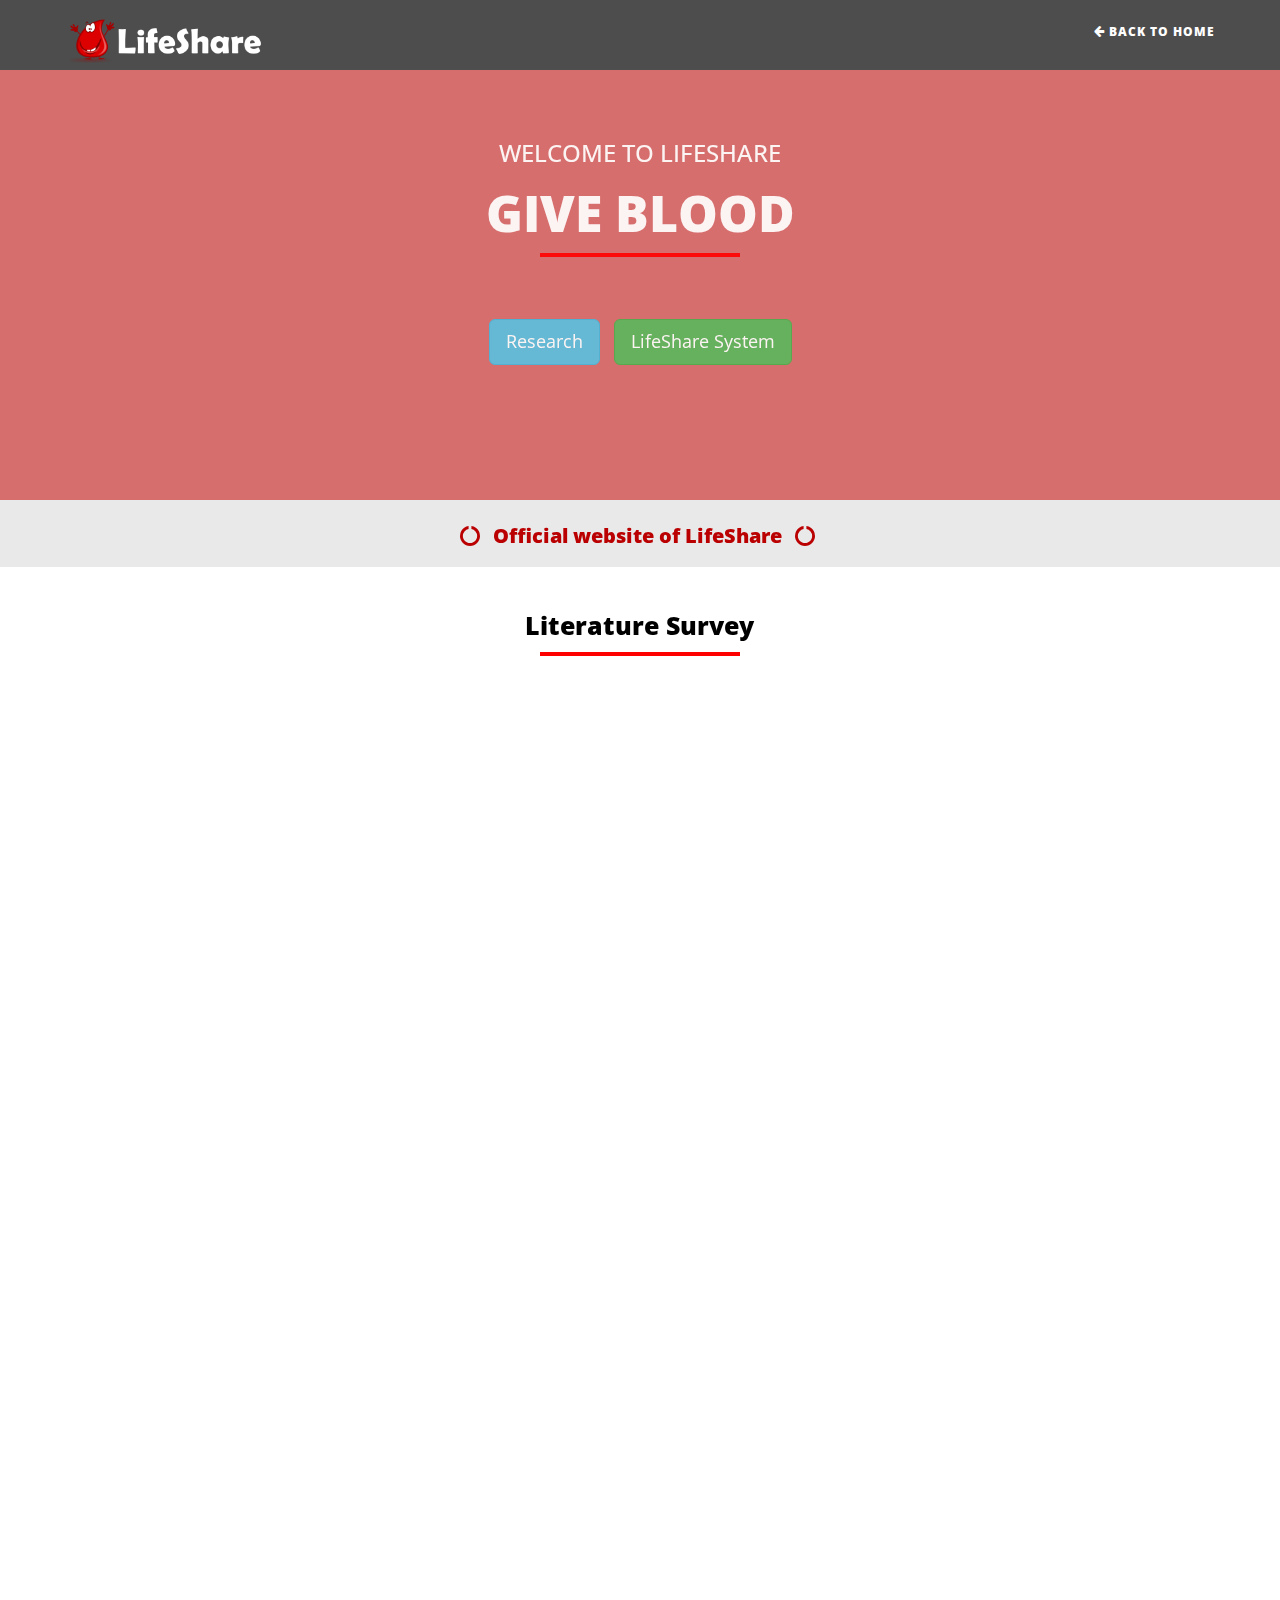
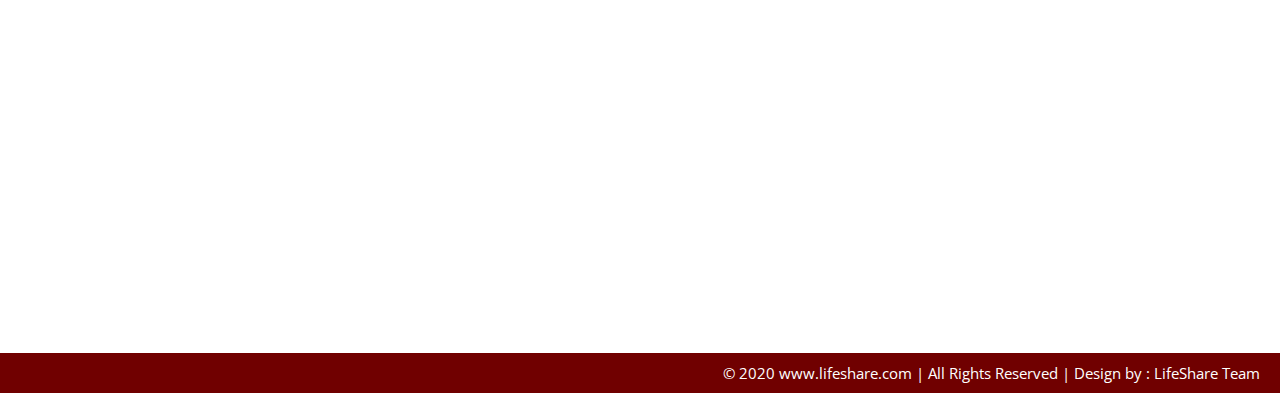
==== Literature_Survey.html @ cdf93956 "init" ====
﻿<!DOCTYPE html>
<html xmlns="http://www.w3.org/1999/xhtml">
<head>
    <meta charset="utf-8" />
    <meta name="viewport" content="width=device-width, initial-scale=1, maximum-scale=1" />
    <meta name="description" content="" />
    <meta name="author" content="" />
    <title>LifeShare Web</title>
    <!-- BOOTSTRAP CORE STYLE CSS -->
    <link href="assets/css/bootstrap.css" rel="stylesheet" />
    <!-- FONT AWESOME CSS -->
<link href="assets/css/font-awesome.min.css" rel="stylesheet" />
     <!-- FLEXSLIDER CSS -->
<link href="assets/css/flexslider.css" rel="stylesheet" />
    <!-- CUSTOM STYLE CSS -->
    <link href="assets/css/style2.css" rel="stylesheet" />    
  <!-- Google	Fonts -->
	<link href='http://fonts.googleapis.com/css?family=Open+Sans:400,700,300' rel='stylesheet' type='text/css' />
</head>
<body >
   
 <div class="navbar navbar-inverse navbar-fixed-top " id="menu">
        <div class="container">
            <div class="navbar-header">
                <button type="button" class="navbar-toggle" data-toggle="collapse" data-target=".navbar-collapse">
                    <span class="icon-bar"></span>
                    <span class="icon-bar"></span>
                    <span class="icon-bar"></span>
                </button>
                <a class="navbar-brand" href="index.html"><img class="logo-custom" src="assets/img/logo180-50.png" alt=""  /></a>
            </div>
            <div class="navbar-collapse collapse move-me">
                <ul class="nav navbar-nav navbar-right">
                    <li ><a href="index.html"><i class="fa fa-arrow-left fa-1x "></i> BACK TO HOME</a></li>
            </div>
           
        </div>
    </div>
      <!--NAVBAR SECTION END-->
       <div class="home-sec" id="home" >
           <div class="overlay">
 <div class="container">
           <div class="row text-center " >
           
               <div class="col-lg-12  col-md-12 col-sm-12">
               
                <div class="flexslider set-flexi" id="main-section" >
                    <ul class="slides move-me">
                        <!-- Slider 01 -->
                        <li>
                              <h3>Welcome to LifeShare</h3>
                           <h1>Give Blood</h1>
                            <a  href="index.html#course-sec" class="btn btn-info btn-lg" >
                                Research 
                            </a>
                             <a  href="http://lifeshareui.s3-website-us-east-1.amazonaws.com/" class="btn btn-success btn-lg" >
                                LifeShare System
                            </a>
                        </li>
                        <!-- End Slider 01 -->
                        
                        <!-- Slider 02 -->
                        <li>
                            <h3>Welcome to LifeShare</h3>
                           <h1>Donate Organs Save Lives</h1>
                             <a  href="index.html#faculty-sec" class="btn btn-primary btn-lg" >
                               About Us 
                            </a>
                             <a  href="http://lifeshareui.s3-website-us-east-1.amazonaws.com/" class="btn btn-warning btn-lg" >
                                LifeShare System
                            </a>
                        </li>
                        <!-- End Slider 02 -->
                        
                        <!-- Slider 03 -->
                        <li>
                            <h3>Welcome to LifeShare</h3>
                           <h1>Be there for someone else</h1>
                             <a  href="index.html#contact-sec" class="btn btn-default btn-lg" >
                                Contact Us 
                            </a>
                             <a  href="http://lifeshareui.s3-website-us-east-1.amazonaws.com/" class="btn btn-info btn-lg" >
                                LifeShare System
                            </a>
                        </li>
                        <!-- End Slider 03 -->
                    </ul>
                </div>
                   
     
              
              
            </div>
                
               </div>
                </div>
           </div>
           
       </div>
       <!--HOME SECTION END-->   
    <div  class="tag-line" >
         <div class="container">
           <div class="row  text-center" >
           
               <div class="col-lg-12  col-md-12 col-sm-12">
               
        <h2 data-scroll-reveal="enter from the bottom after 0.1s" ><i class="fa fa-circle-o-notch"></i> Official website of LifeShare <i class="fa fa-circle-o-notch"></i> </h2>
                   </div>
               </div>
             </div>
        
    </div>
    <!--HOME SECTION TAG LINE END-->
        <div class="row text-center">
                 <div class="col-lg-8 col-lg-offset-2 col-md-8 col-sm-8 col-md-offset-2 col-sm-offset-2">
                     <h1 data-scroll-reveal="enter from the bottom after 0.1s" class="header-line">Literature Survey </h1>
                     <p data-scroll-reveal="enter from the bottom after 0.3s" style="text-align: justify;">
                      In literature survey we have focused on the same areas of similar research functionalities and parts. The main purpose of our project is to make a Blood Donation Application that is user friendly and has the intelligence to seek out the donations will no longer be a matter of risk and worries. At the beginning of the project we've researched on some secondary resources supported this. From these sources, we have been able to know the existing functions and determined our work outline.<br/>
    <br/>By inventing the <a href="https://tykn.tech/">Tykn’s digital identity platform</a> significantly suggests that the healthcare industry could easily and seamlessly verify digital Verifiable Credentials issued by other organizations. A healthcare facility could trust the authenticity of a patient credential without even having to check the actual data there contained. In identity management blockchain device these privacy maintaining channels would be assured through cryptography and Zero-Knowledge Proofs. If the signature matches the one in the patient’s credential, it’s authentic. Those findings may have been more applicable to LifeShare system Smart ID which make disconnected and duplicated patients information records, to widespread integration with a distributed master identity record as well as users are able to create an identity profile and allow access to only authorized users.<br/>
    <br/>By inventing the <a href="https://www.readme.lk/veins-blood-donor-app/">Veins Application</a>, Mr. Perera L significantly suggests that location-based app to find the nearest donor for a particular blood donation requirement. Developer Sachira Fernando (CEO of Inforgrid Holdings) and his team was the creators of this project.<br/> 

    <br/>And also there was a similar project done by "Dialog.lk" ensures instant location tracking and communication is important during an emergency. <a href="https://www.dialog.lk/about/responsibility/outreach-cr/network-of-life/dialog-nbts-sms-blood-7777-service/">Dialog SMS Blood</a> enables mobile users to register as blood donors through SMS. To register for this service, the user must type BLOOD and send to 7777 from his/ her Dialog Mobile. Upon registering they can access the services provided by the National Blood Transfusion Service using their Dialog mobile by dialing #770#, and even locate the nearest blood donation center and view their donation history.<br/> 

     <br/>Pacheco D concludes that this understanding was crucial because, from this pivotal research, he has developed successfully a <a href="https://ieeexplore.ieee.org/document/7930122">Characterizing Organ Donation Awareness from Social Media</a>. Approximately 22 people die every day in the USA due to a lack of organs for transplant. Their hypothesis is that social media can be utilized as a sensor to characterize organ donation awareness and population engagement in donation for each different organ. This paper aims at exploring the extent in which social media, such as Twitter, may be used to sense the population regarding organ donation awareness.<br/>

<br/>Xiaochu Y reveals that prediction of blood supply and demand in the next 20 years with population ageing in China according to the research <a href="https://www.who.int/bulletin/volumes/98/1/19-233361/en/">Population-based projections of blood supply and demand in China</a>. The aging of the general population in China will increase the demand for blood products, which may lead to severe disruption of blood supply and demand. This study aims to predict changes in blood supply and demand by 2035 in China[8]. This study would have been more useful if it had rare blood type prediction when compared to our LifeShare system. The various literatures reviewed in this section the proposed system provides a trustful system to any stakeholders to use especially, voluntary blood donors and organ donors to feel more confident when donating.<br/><br/><br/><br/><br/><br/>

                         </p>
                 </div>

        </div>

    <div id="footer">
          &copy 2020 www.lifeshare.com | All Rights Reserved |  <a href="http://binarytheme.com" style="color: #fff" target="_blank">Design by : LifeShare Team</a>
    </div>
     <!-- FOOTER SECTION END-->
   
    <!--  Jquery Core Script -->
    <script src="assets/js/jquery-1.10.2.js"></script>
    <!--  Core Bootstrap Script -->
    <script src="assets/js/bootstrap.js"></script>
    <!--  Flexslider Scripts --> 
         <script src="assets/js/jquery.flexslider.js"></script>
     <!--  Scrolling Reveal Script -->
    <script src="assets/js/scrollReveal.js"></script>
    <!--  Scroll Scripts --> 
    <script src="assets/js/jquery.easing.min.js"></script>
    <!--  Custom Scripts --> 
         <script src="assets/js/custom.js"></script>
</body>
</html>
---- assets/css/style2.css ----
﻿/*=============================================================
    Authour URI: www.binarytheme.com
    License: Commons Attribution 3.0

    http://creativecommons.org/licenses/by/3.0/

    100% To use For Personal And Commercial Use.
    IN EXCHANGE JUST GIVE US CREDITS AND TELL YOUR FRIENDS ABOUT US
   
    ========================================================  */

/* =============================================================
   GENERAL STYLES
 ============================================================ */
body {
    font-family: 'Open Sans', sans-serif;
    line-height: 30px;
    font-size: 14px;
}

.set-pad {
    padding-top:35px;
}
.set-row-pad {
    padding-top:30px;
    padding-bottom:50px;
}
/*=====================================
  NAVBAR STYLES 
    ===================================*/

.logo-custom {
    max-height: 50px;
}

#menu {
    background-color: rgba(77, 77, 77, 1);
    color: #fff;
    font-size: 12px;
    font-weight: 900;
    letter-spacing: 1px;
    min-height: 70px;
}


.navbar-inverse {
    border-color: transparent;
}

    .navbar-inverse .navbar-nav > li > a, .navbar-inverse .navbar-nav > li > a:hover {
        color: #FFF;
        padding: 22px 10px;
    }


/*=====================================
  HOME STYLES 
    ===================================*/
.home-sec {
    padding-top: 10px;
    padding-bottom: 60px;
    background: url(../img/header3.jpg) no-repeat center center;
    padding: 0;
    -webkit-background-size: cover;
    background-size: cover;
    color: #fff;
    background-attachment: fixed;
}

    .home-sec .overlay {
        background: rgba(204, 69, 69, 0.78);
        min-height: 500px;
    }

    .home-sec h1 {
        color: #fff;
        font-weight: 900;
        font-size: 50px;
        text-transform: uppercase;
        padding-bottom: 35px;
    }

    .home-sec h3 {
        text-transform: uppercase;
    }



.set-flexi {
    -webkit-box-shadow: 0 1px 4px rgba(0, 0, 0, 0);
    -moz-box-shadow: 0 1px 4px rgba(0, 0, 0, 0);
    -o-box-shadow: 0 1px 4px rgba(0, 0, 0, 0);
    box-shadow: 0 1px 4px rgba(0, 0, 0, 0);
    background-color: transparent;
    border: 0px solid #000;
    padding-top: 120px;
}

.flex-control-nav {
    display: none!important;
}

.set-flexi a {
    margin: 5px;
}
/*=====================================
  TAG LINE STYLES 
    ===================================*/

.tag-line {
    background: #E9E9E9;
    color: #000;
}

    .tag-line h2 {
        font-size: 20px;
        font-weight: 900;
        padding: 5px 10px 10px 5px;
        color: #ba0000;
    }

        .tag-line h2 > i {
            margin-left: 8px;
            margin-right: 8px;
        }
/*=====================================
  HEADER LINE STYLES 
    ===================================*/
.header-line {
    font-weight: 900;
    font-size: 25px;
    padding-bottom: 5px;
    padding-top: 25px;
    color: #000;
}

h1::after {
    content: " ";
    border: solid 2px #ff0000;
    display: block;
    width: 200px;
    margin: 12px auto;
}

/*=====================================
  ABOUT STYLES 
  ===================================*/
.about-div {
    padding: 30px;
}

.icon-round-border {
    border: 10px double #ff0019;
    color: #ff0019;
    text-align: center;
    padding-top: 15px;
    height: 100px;
    width: 100px;
    border-radius: 50%;
    cursor: pointer;
    -webkit-transition: 0.3s;
    -moz-transition: 0.3s;
    -o-transition: 0.3s;
    transition: 0.3s;
}

    .icon-round-border:hover {
        color: #fff;
        border: 10px double #fff;
        background-color: #ff0019;
        -webkit-transition: 0.3s;
        -moz-transition: 0.3s;
        -o-transition: 0.3s;
        transition: 0.3s;
    }

.about-div hr {
    border: 1px solid #ff0019;
}

.about-div h3 {
    font-size: 25px;
    font-weight: 700;
    text-transform: uppercase;
}

.about-div p {
    padding-top: 10px;
}

.btn-set {
    border-radius: 0px;
    -webkit-border-radius: 0px;
    -moz-border-radius: 0px;
    margin-bottom: 20px;
}
/*=====================================
  FACULTY STYLES 
  ===================================*/
#faculty-sec {
    background-color: #000;
    color: #fff;
}

    #faculty-sec .header-line {
        color: #fff;
    }
.faculty-div h4 {
    line-height:30px;
    font-weight:700;
}
.faculty-div {
    padding: 30px;
}

    .faculty-div hr {
        border: 1px solid #ff0019;
    }

    .faculty-div h3 {
        font-size: 25px;
        font-weight: 700;
        text-transform: uppercase;
    }

    .faculty-div p {
        padding-top: 10px;
        padding-bottom: 15px;
    }

    .faculty-div img {
        border: 10px double #fff;
    }

/*=====================================
  CONTACT STYLES 
  ===================================*/
#contact-sec {
    padding-top: 10px;
    padding-bottom: 60px;
    background: url(../img/contact.jpg) no-repeat center center;
    padding: 0;
    -webkit-background-size: cover;
    background-size: cover;
    color: #fff;
    background-attachment: fixed;
}

#contact-sec .overlay {
        background: rgba(0, 0, 0, 0.76);
        min-height: 600px;
    }

    #contact-sec h1 {
        color:#fff;
    }
#contact-sec .form-control{
    background-color:rgba(255, 255, 255, 0);
    color:#fff;
}
/*=====================================
  Footer STYLES 
  ===================================*/
#footer {
    padding:5px 20px;
    background-color:#700000;
    text-align:right;
    color:#fff;
    font-size:15px;
}
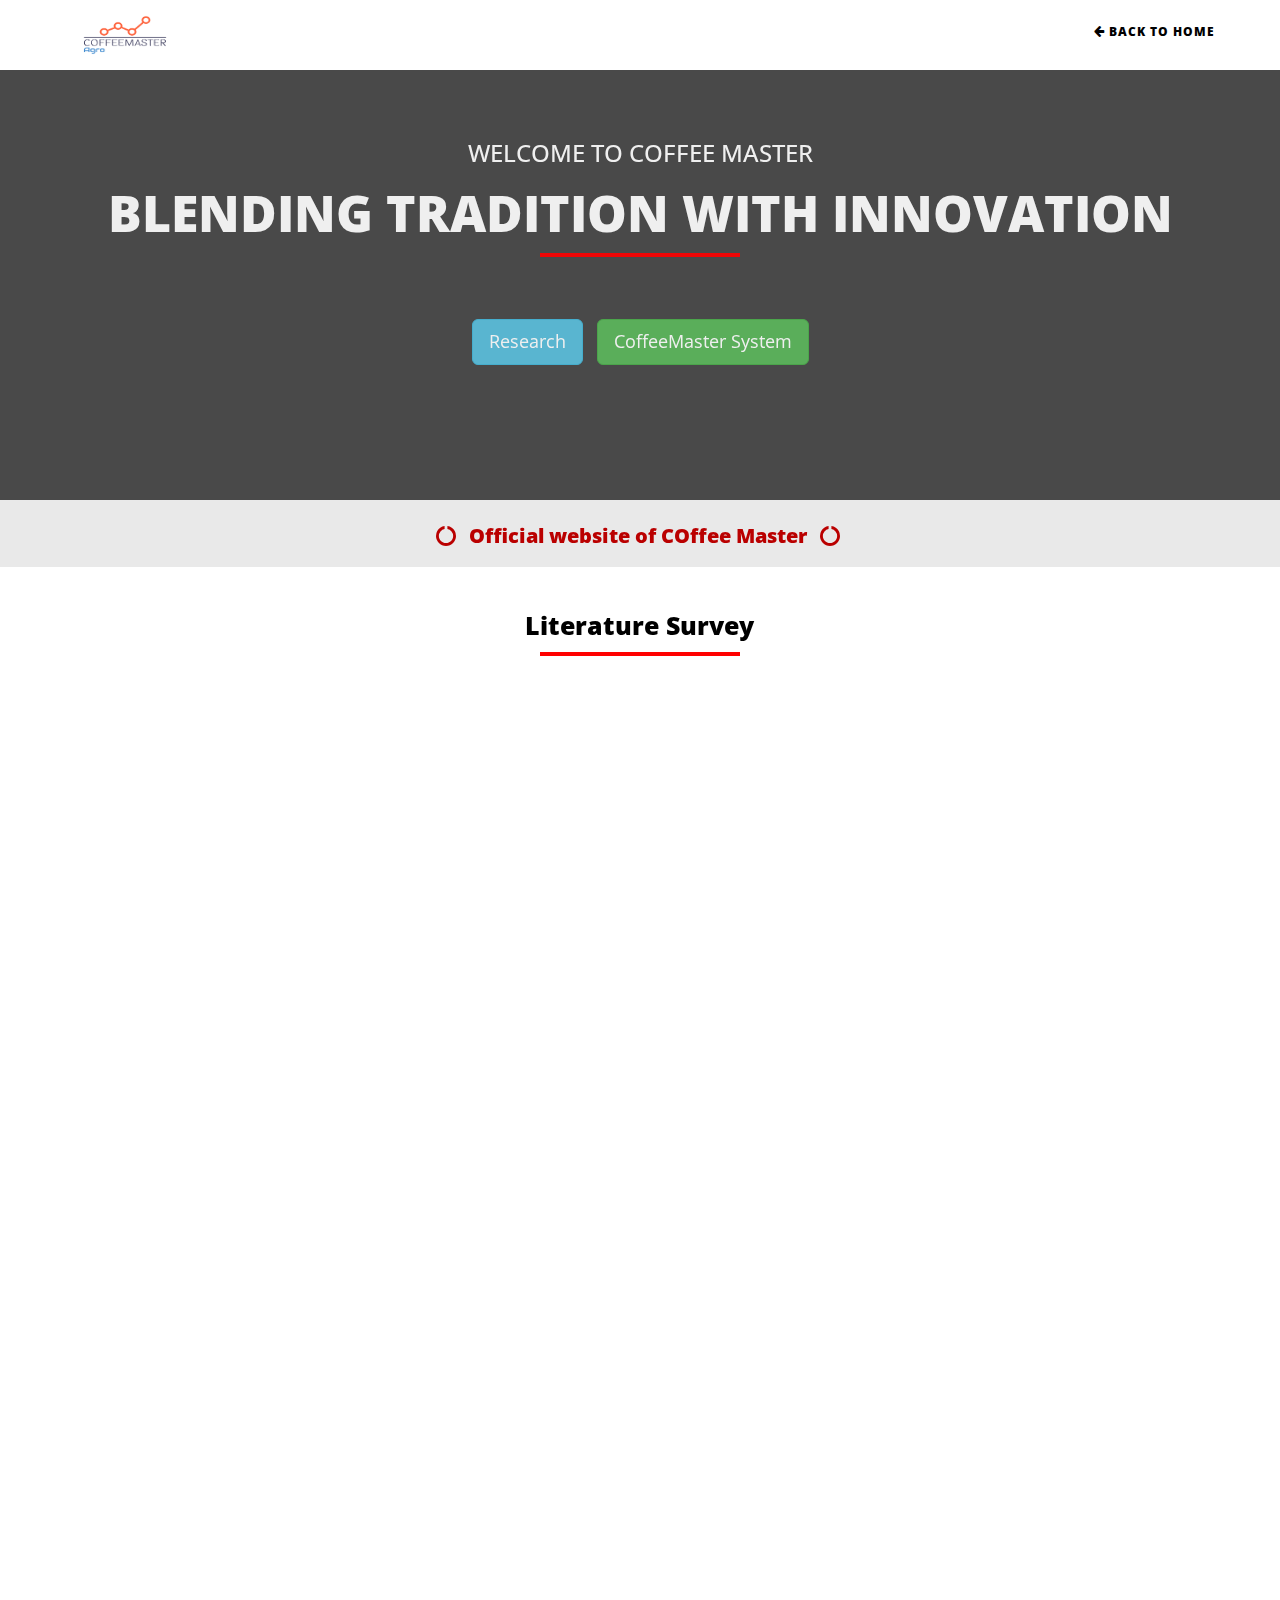
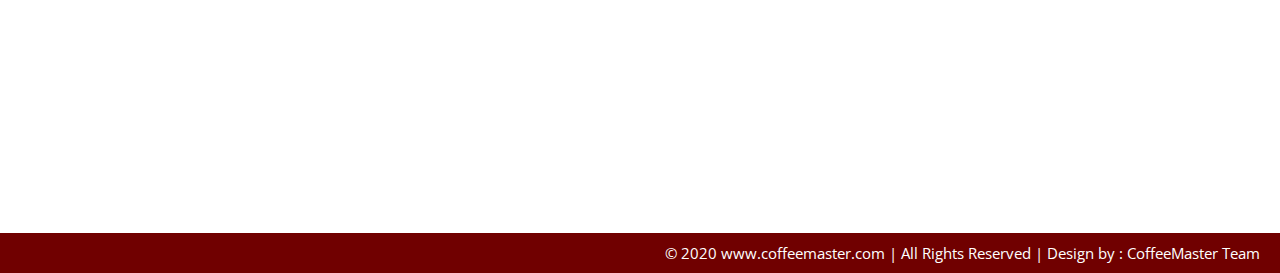
==== commit 079c69e6: "Updated_" ====
--- a/Literature_Survey.html
+++ b/Literature_Survey.html
@@ -5,7 +5,7 @@
     <meta name="viewport" content="width=device-width, initial-scale=1, maximum-scale=1" />
     <meta name="description" content="" />
     <meta name="author" content="" />
-    <title>LifeShare Web</title>
+    <title>CoffeeMaster Web</title>
     <!-- BOOTSTRAP CORE STYLE CSS -->
     <link href="assets/css/bootstrap.css" rel="stylesheet" />
     <!-- FONT AWESOME CSS -->
@@ -19,7 +19,7 @@
 </head>
 <body >
    
- <div class="navbar navbar-inverse navbar-fixed-top " id="menu">
+    <div class="navbar navbar-inverse navbar-fixed-top " id="menu">
         <div class="container">
             <div class="navbar-header">
                 <button type="button" class="navbar-toggle" data-toggle="collapse" data-target=".navbar-collapse">
@@ -27,7 +27,7 @@
                     <span class="icon-bar"></span>
                     <span class="icon-bar"></span>
                 </button>
-                <a class="navbar-brand" href="index.html"><img class="logo-custom" src="assets/img/logo180-50.png" alt=""  /></a>
+                <a class="navbar-brand" href="index.html"><img class="logo-custom" src="assets/img/coffeemaster-logo.png" alt=""  /></a>
             </div>
             <div class="navbar-collapse collapse move-me">
                 <ul class="nav navbar-nav navbar-right">
@@ -37,66 +37,66 @@
         </div>
     </div>
       <!--NAVBAR SECTION END-->
-       <div class="home-sec" id="home" >
-           <div class="overlay">
- <div class="container">
-           <div class="row text-center " >
+      <div class="home-sec" id="home" >
+        <div class="overlay">
+<div class="container">
+        <div class="row text-center " >
+        
+            <div class="col-lg-12  col-md-12 col-sm-12">
+            
+             <div class="flexslider set-flexi" id="main-section" >
+                 <ul class="slides move-me">
+                     <!-- Slider 01 -->
+                     <li>
+                           <h3>Welcome to Coffee Master</h3>
+                        <h1>Blending Tradition with Innovation</h1>
+                         <a  href="#course-sec" class="btn btn-info btn-lg" >
+                             Research 
+                         </a>
+                          <a  href="http://lifeshareui.s3-website-us-east-1.amazonaws.com/" class="btn btn-success btn-lg" >
+                             CoffeeMaster System
+                         </a>
+                     </li>
+                     <!-- End Slider 01 -->
+                     
+                     <!-- Slider 02 -->
+                     <li>
+                         <h3>Welcome to Coffee Master</h3>
+                        <h1>Elevating Coffee Production</h1>
+                          <a  href="#faculty-sec" class="btn btn-primary btn-lg" >
+                            About Us 
+                         </a>
+                          <a  href="http://lifeshareui.s3-website-us-east-1.amazonaws.com/" class="btn btn-warning btn-lg" >
+                             CoffeeMaster System
+                         </a>
+                     </li>
+                     <!-- End Slider 02 -->
+                     
+                     <!-- Slider 03 -->
+                     <li>
+                         <h3>Welcome to Coffee Master</h3>
+                        <h1>Unlocking Coffee's Full Potential</h1>
+                          <a  href="#contact-sec" class="btn btn-default btn-lg" >
+                             Contact Us 
+                         </a>
+                          <a  href="http://lifeshareui.s3-website-us-east-1.amazonaws.com/" class="btn btn-info btn-lg" >
+                             CoffeeMaster System
+                         </a>
+                     </li>
+                     <!-- End Slider 03 -->
+                 </ul>
+             </div>
+                
+  
            
-               <div class="col-lg-12  col-md-12 col-sm-12">
-               
-                <div class="flexslider set-flexi" id="main-section" >
-                    <ul class="slides move-me">
-                        <!-- Slider 01 -->
-                        <li>
-                              <h3>Welcome to LifeShare</h3>
-                           <h1>Give Blood</h1>
-                            <a  href="index.html#course-sec" class="btn btn-info btn-lg" >
-                                Research 
-                            </a>
-                             <a  href="http://lifeshareui.s3-website-us-east-1.amazonaws.com/" class="btn btn-success btn-lg" >
-                                LifeShare System
-                            </a>
-                        </li>
-                        <!-- End Slider 01 -->
-                        
-                        <!-- Slider 02 -->
-                        <li>
-                            <h3>Welcome to LifeShare</h3>
-                           <h1>Donate Organs Save Lives</h1>
-                             <a  href="index.html#faculty-sec" class="btn btn-primary btn-lg" >
-                               About Us 
-                            </a>
-                             <a  href="http://lifeshareui.s3-website-us-east-1.amazonaws.com/" class="btn btn-warning btn-lg" >
-                                LifeShare System
-                            </a>
-                        </li>
-                        <!-- End Slider 02 -->
-                        
-                        <!-- Slider 03 -->
-                        <li>
-                            <h3>Welcome to LifeShare</h3>
-                           <h1>Be there for someone else</h1>
-                             <a  href="index.html#contact-sec" class="btn btn-default btn-lg" >
-                                Contact Us 
-                            </a>
-                             <a  href="http://lifeshareui.s3-website-us-east-1.amazonaws.com/" class="btn btn-info btn-lg" >
-                                LifeShare System
-                            </a>
-                        </li>
-                        <!-- End Slider 03 -->
-                    </ul>
-                </div>
-                   
-     
-              
-              
+           
+         </div>
+             
             </div>
-                
-               </div>
-                </div>
-           </div>
-           
-       </div>
+             </div>
+        </div>
+        
+    </div>
        <!--HOME SECTION END-->   
     <div  class="tag-line" >
          <div class="container">
@@ -104,7 +104,7 @@
            
                <div class="col-lg-12  col-md-12 col-sm-12">
                
-        <h2 data-scroll-reveal="enter from the bottom after 0.1s" ><i class="fa fa-circle-o-notch"></i> Official website of LifeShare <i class="fa fa-circle-o-notch"></i> </h2>
+        <h2 data-scroll-reveal="enter from the bottom after 0.1s" ><i class="fa fa-circle-o-notch"></i> Official website of COffee Master <i class="fa fa-circle-o-notch"></i> </h2>
                    </div>
                </div>
              </div>
@@ -115,15 +115,16 @@
                  <div class="col-lg-8 col-lg-offset-2 col-md-8 col-sm-8 col-md-offset-2 col-sm-offset-2">
                      <h1 data-scroll-reveal="enter from the bottom after 0.1s" class="header-line">Literature Survey </h1>
                      <p data-scroll-reveal="enter from the bottom after 0.3s" style="text-align: justify;">
-                      In literature survey we have focused on the same areas of similar research functionalities and parts. The main purpose of our project is to make a Blood Donation Application that is user friendly and has the intelligence to seek out the donations will no longer be a matter of risk and worries. At the beginning of the project we've researched on some secondary resources supported this. From these sources, we have been able to know the existing functions and determined our work outline.<br/>
-    <br/>By inventing the <a href="https://tykn.tech/">Tykn’s digital identity platform</a> significantly suggests that the healthcare industry could easily and seamlessly verify digital Verifiable Credentials issued by other organizations. A healthcare facility could trust the authenticity of a patient credential without even having to check the actual data there contained. In identity management blockchain device these privacy maintaining channels would be assured through cryptography and Zero-Knowledge Proofs. If the signature matches the one in the patient’s credential, it’s authentic. Those findings may have been more applicable to LifeShare system Smart ID which make disconnected and duplicated patients information records, to widespread integration with a distributed master identity record as well as users are able to create an identity profile and allow access to only authorized users.<br/>
-    <br/>By inventing the <a href="https://www.readme.lk/veins-blood-donor-app/">Veins Application</a>, Mr. Perera L significantly suggests that location-based app to find the nearest donor for a particular blood donation requirement. Developer Sachira Fernando (CEO of Inforgrid Holdings) and his team was the creators of this project.<br/> 
+                        Coffee cultivation is a complex process influenced by various factors, including soil texture, export demand and price, plant diseases, and location-specific conditions. Previous research has explored these aspects, providing valuable insights into the prediction of coffee varieties, forecasting export demand and price, identifying and diagnosing plant diseases, and predicting yield based on location and weather factors.<br/>
+    <br/>In the realm of coffee variety prediction based on soil texture, Johnson et al. (2018) conducted a study using machine learning techniques. They collected a comprehensive dataset encompassing soil data and corresponding coffee variety labels. Employing algorithms such as decision trees, random forests, and neural networks, the authors successfully predicted coffee varieties based on soil properties.<br/>
+    <br/>To forecast coffee export demand and price, Smith et al. (2019) investigated the application of machine learning algorithms. Their research incorporated historical coffee export quantity and price data, along with supporting factors like crude oil prices and exchange rates. Comparing the performance of random forest, linear regression, and decision tree algorithms, they found that random forest yielded accurate predictions.<br/> 
 
-    <br/>And also there was a similar project done by "Dialog.lk" ensures instant location tracking and communication is important during an emergency. <a href="https://www.dialog.lk/about/responsibility/outreach-cr/network-of-life/dialog-nbts-sms-blood-7777-service/">Dialog SMS Blood</a> enables mobile users to register as blood donors through SMS. To register for this service, the user must type BLOOD and send to 7777 from his/ her Dialog Mobile. Upon registering they can access the services provided by the National Blood Transfusion Service using their Dialog mobile by dialing #770#, and even locate the nearest blood donation center and view their donation history.<br/> 
+    <br/>In the realm of disease identification and diagnosis in coffee plants, Martinez et al. (2020) developed an automated system utilizing image processing and convolutional neural networks. Their study involved a dataset comprising various coffee diseases. The trained CNN model exhibited high accuracy in identifying and classifying coffee plant diseases, offering a promising approach for disease diagnosis.<br/> 
 
-     <br/>Pacheco D concludes that this understanding was crucial because, from this pivotal research, he has developed successfully a <a href="https://ieeexplore.ieee.org/document/7930122">Characterizing Organ Donation Awareness from Social Media</a>. Approximately 22 people die every day in the USA due to a lack of organs for transplant. Their hypothesis is that social media can be utilized as a sensor to characterize organ donation awareness and population engagement in donation for each different organ. This paper aims at exploring the extent in which social media, such as Twitter, may be used to sense the population regarding organ donation awareness.<br/>
+     <br/>Regarding coffee variety and yield prediction based on location, Silva et al. (2017) conducted research utilizing machine learning algorithms. Their study encompassed location coordinates, weather data, and yield data from coffee-growing regions. By employing linear regression models, they determined that weather factors such as temperature, wind, rainfall, and altitude significantly influenced coffee cultivation.<br/>
+     <br/>By building upon the findings of previous research, this study aims to integrate and extend these insights. The proposed research components encompass the prediction of suitable coffee varieties based on soil texture, the forecasting of export demand and price, the identification and diagnosis of coffee plant diseases, and the prediction of coffee variety and yield based on location and weather factors.<br/>
 
-<br/>Xiaochu Y reveals that prediction of blood supply and demand in the next 20 years with population ageing in China according to the research <a href="https://www.who.int/bulletin/volumes/98/1/19-233361/en/">Population-based projections of blood supply and demand in China</a>. The aging of the general population in China will increase the demand for blood products, which may lead to severe disruption of blood supply and demand. This study aims to predict changes in blood supply and demand by 2035 in China[8]. This study would have been more useful if it had rare blood type prediction when compared to our LifeShare system. The various literatures reviewed in this section the proposed system provides a trustful system to any stakeholders to use especially, voluntary blood donors and organ donors to feel more confident when donating.<br/><br/><br/><br/><br/><br/>
+<br/>It is important to note that the literature review presented here is a condensed synthesis of previous research in order to provide an overview of relevant studies. In an actual research paper, the literature review should be more comprehensive, including a wider range of studies and in-depth discussions of their methodologies, findings, and implications.<br/><br/><br/><br/><br/><br/>
 
                          </p>
                  </div>
@@ -131,7 +132,7 @@
         </div>
 
     <div id="footer">
-          &copy 2020 www.lifeshare.com | All Rights Reserved |  <a href="http://binarytheme.com" style="color: #fff" target="_blank">Design by : LifeShare Team</a>
+          &copy 2020 www.coffeemaster.com | All Rights Reserved |  <a href="http://binarytheme.com" style="color: #fff" target="_blank">Design by : CoffeeMaster Team</a>
     </div>
      <!-- FOOTER SECTION END-->
    
--- a/assets/css/style2.css
+++ b/assets/css/style2.css
@@ -30,11 +30,13 @@
     ===================================*/
 
 .logo-custom {
-    max-height: 50px;
+    margin-top: -15px;
+    max-height: 70px;
+    width: 110px;
 }
 
 #menu {
-    background-color: rgba(77, 77, 77, 1);
+    background-color: rgb(255, 255, 255);
     color: #fff;
     font-size: 12px;
     font-weight: 900;
@@ -48,7 +50,7 @@
 }
 
     .navbar-inverse .navbar-nav > li > a, .navbar-inverse .navbar-nav > li > a:hover {
-        color: #FFF;
+        color: #000000;
         padding: 22px 10px;
     }
 
@@ -68,7 +70,7 @@
 }
 
     .home-sec .overlay {
-        background: rgba(204, 69, 69, 0.78);
+        background: rgba(22, 22, 22, 0.78);
         min-height: 500px;
     }
 
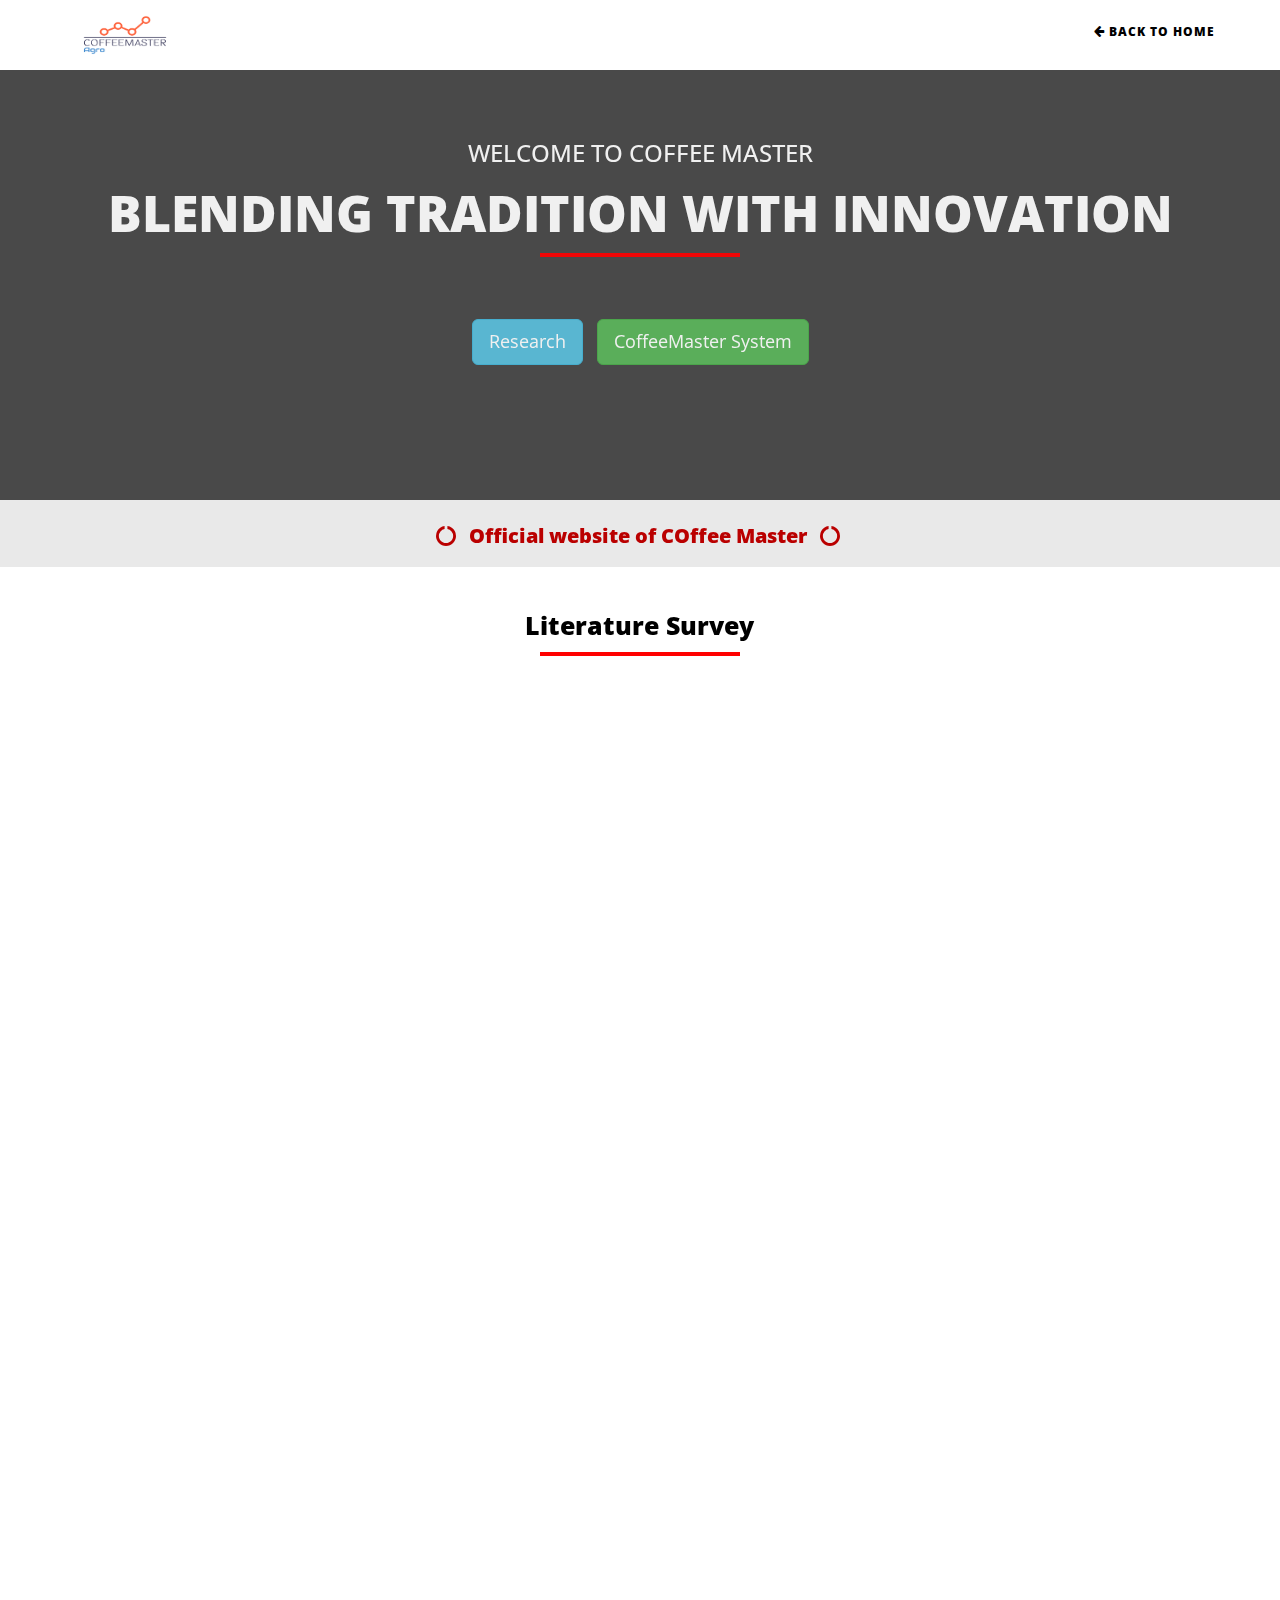
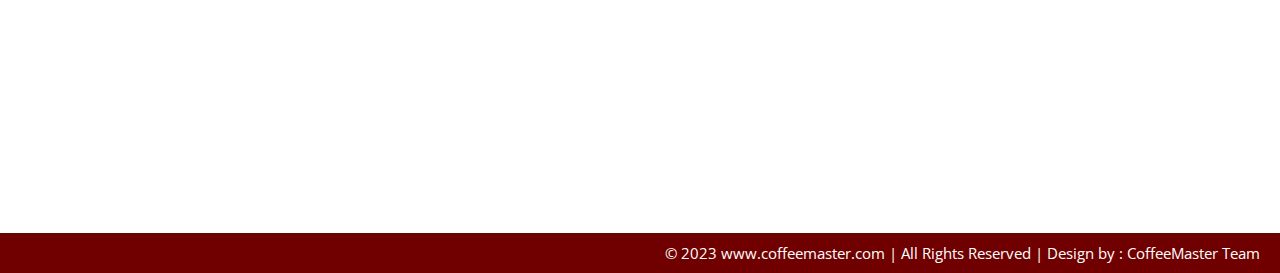
==== commit 97a35009: "Update_Footer" ====
--- a/Literature_Survey.html
+++ b/Literature_Survey.html
@@ -132,7 +132,7 @@
         </div>
 
     <div id="footer">
-          &copy 2020 www.coffeemaster.com | All Rights Reserved |  <a href="http://binarytheme.com" style="color: #fff" target="_blank">Design by : CoffeeMaster Team</a>
+          &copy 2023 www.coffeemaster.com | All Rights Reserved |  <a href="http://binarytheme.com" style="color: #fff" target="_blank">Design by : CoffeeMaster Team</a>
     </div>
      <!-- FOOTER SECTION END-->
    
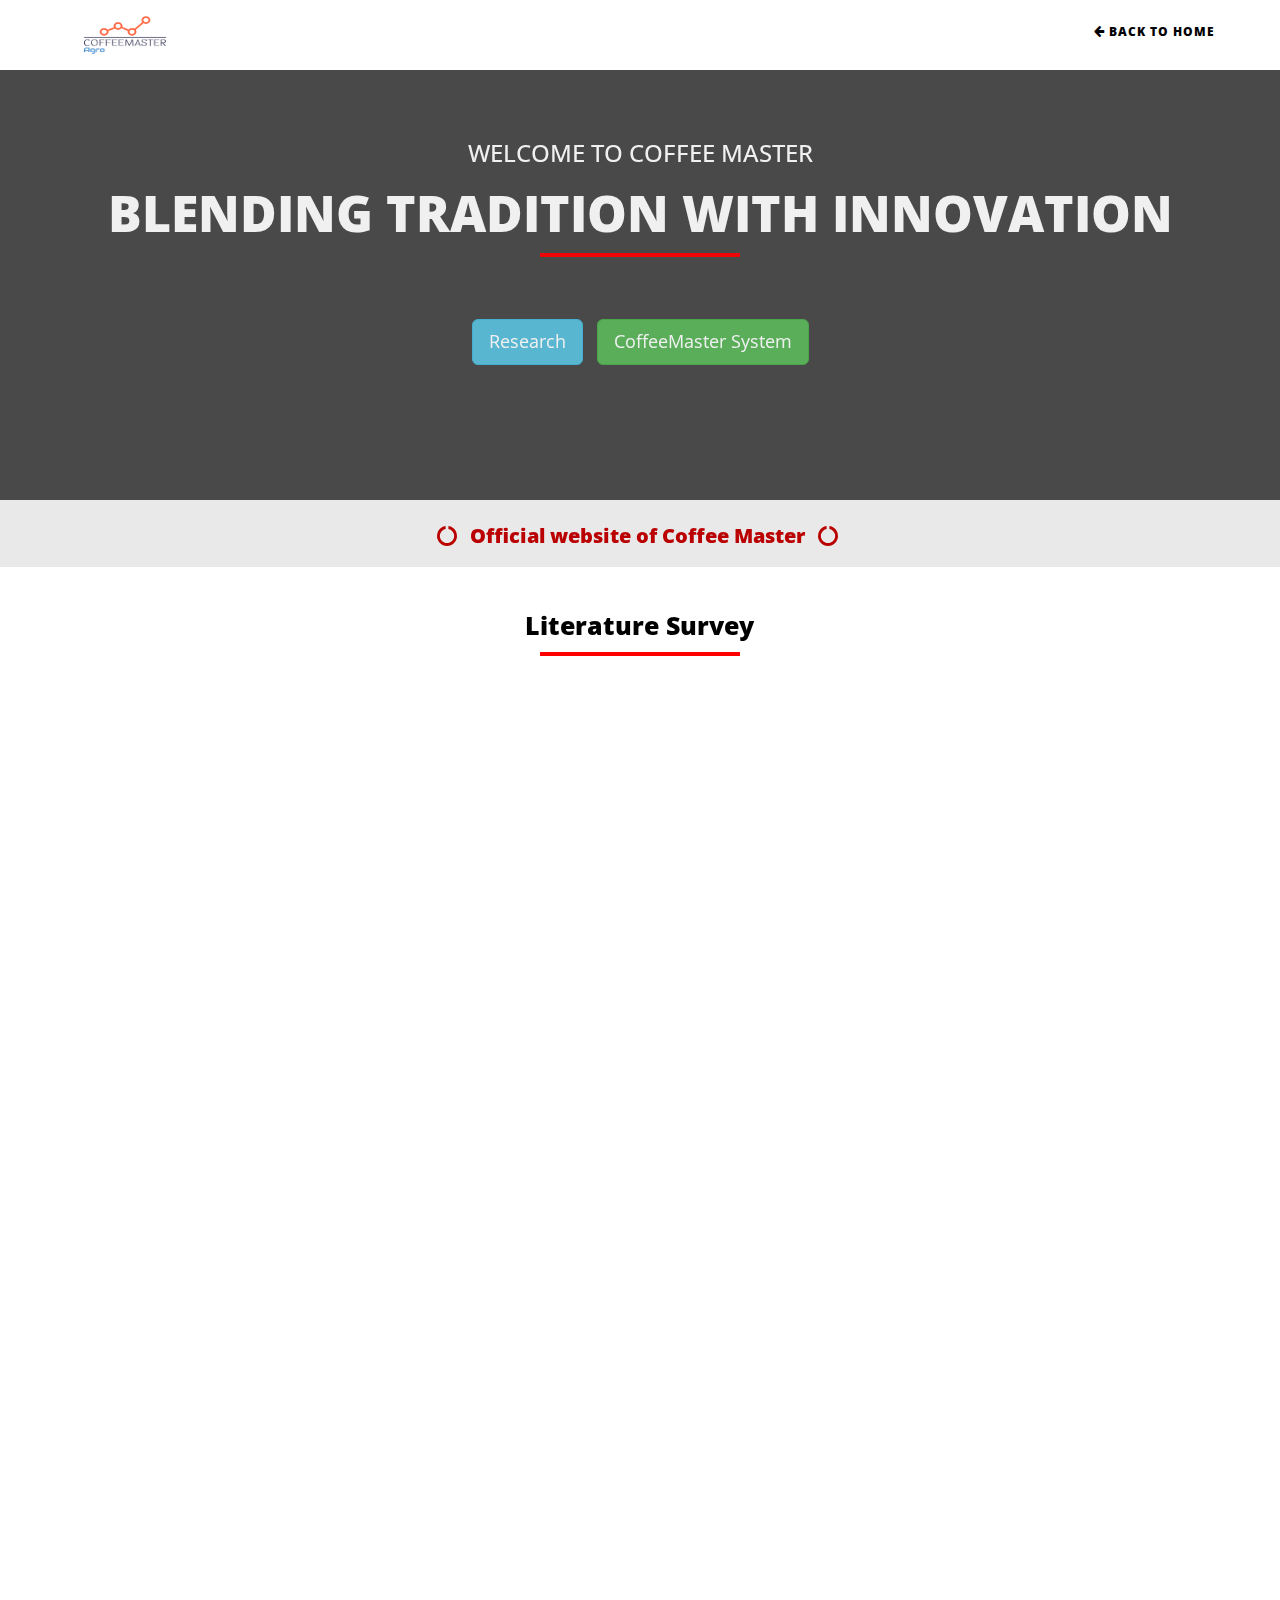
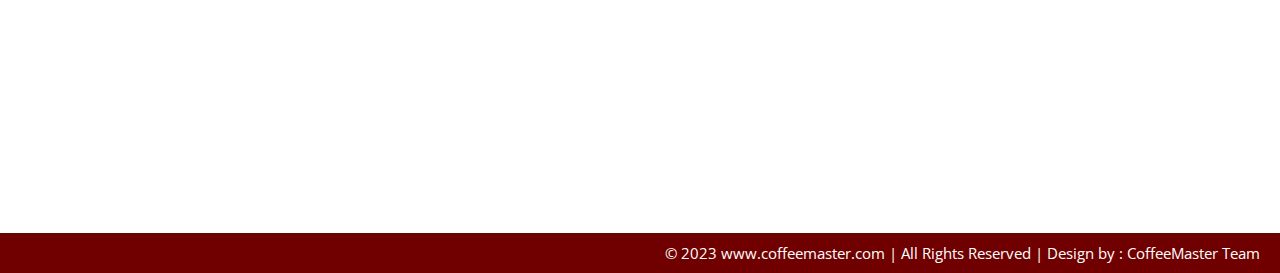
==== commit fa298e48: "all completed" ====
--- a/Literature_Survey.html
+++ b/Literature_Survey.html
@@ -53,7 +53,7 @@
                          <a  href="#course-sec" class="btn btn-info btn-lg" >
                              Research 
                          </a>
-                          <a  href="http://lifeshareui.s3-website-us-east-1.amazonaws.com/" class="btn btn-success btn-lg" >
+                          <a  href="#" class="btn btn-success btn-lg" >
                              CoffeeMaster System
                          </a>
                      </li>
@@ -66,7 +66,7 @@
                           <a  href="#faculty-sec" class="btn btn-primary btn-lg" >
                             About Us 
                          </a>
-                          <a  href="http://lifeshareui.s3-website-us-east-1.amazonaws.com/" class="btn btn-warning btn-lg" >
+                          <a  href="#/" class="btn btn-warning btn-lg" >
                              CoffeeMaster System
                          </a>
                      </li>
@@ -79,7 +79,7 @@
                           <a  href="#contact-sec" class="btn btn-default btn-lg" >
                              Contact Us 
                          </a>
-                          <a  href="http://lifeshareui.s3-website-us-east-1.amazonaws.com/" class="btn btn-info btn-lg" >
+                          <a  href="#/" class="btn btn-info btn-lg" >
                              CoffeeMaster System
                          </a>
                      </li>
@@ -104,7 +104,7 @@
            
                <div class="col-lg-12  col-md-12 col-sm-12">
                
-        <h2 data-scroll-reveal="enter from the bottom after 0.1s" ><i class="fa fa-circle-o-notch"></i> Official website of COffee Master <i class="fa fa-circle-o-notch"></i> </h2>
+        <h2 data-scroll-reveal="enter from the bottom after 0.1s" ><i class="fa fa-circle-o-notch"></i> Official website of Coffee Master <i class="fa fa-circle-o-notch"></i> </h2>
                    </div>
                </div>
              </div>
